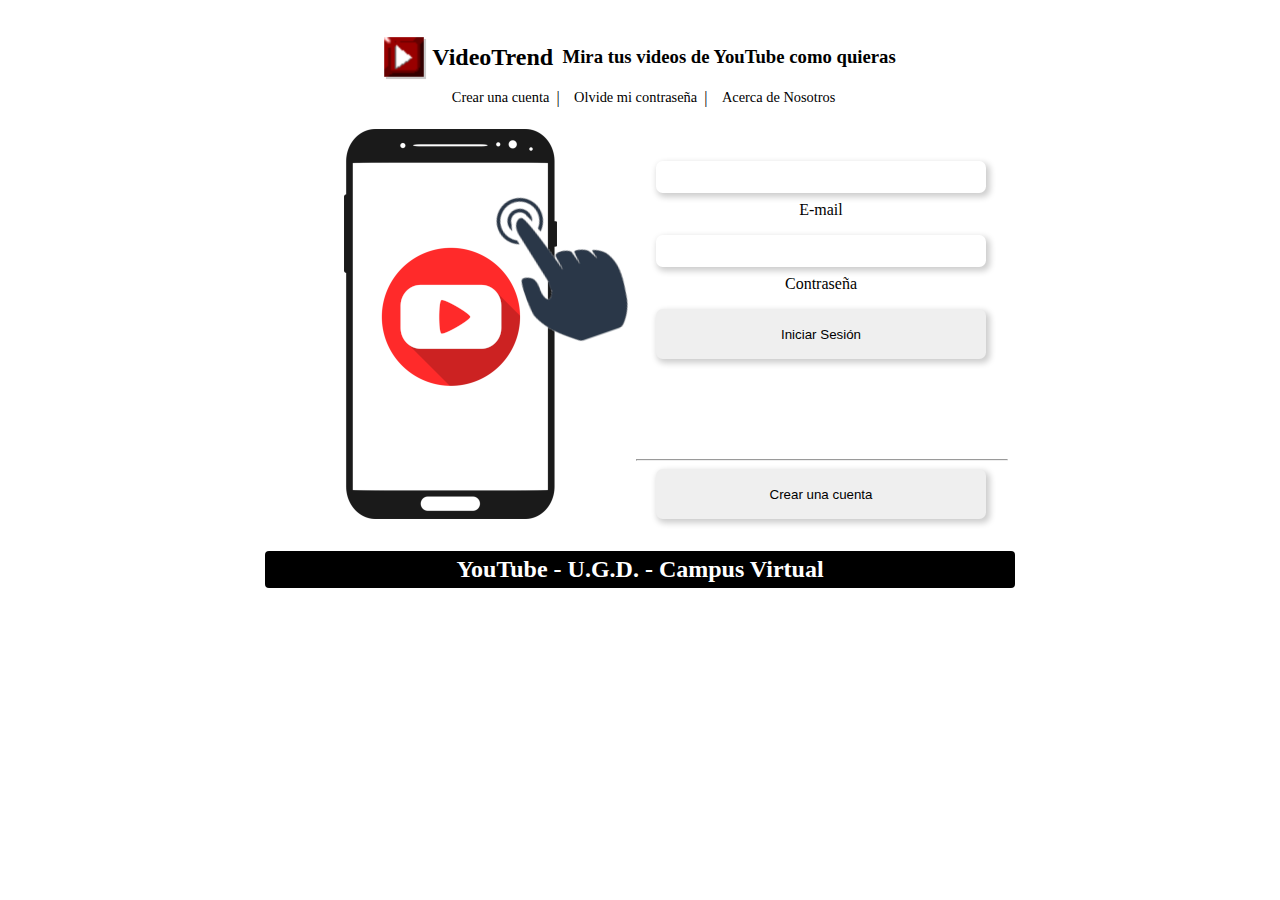
==== index.html @ f2893455 "cambios" ====
<!DOCTYPE html>
<html>
<head>
    <meta charset="utf-8">
	<title>Login - Taller de Aplicaciones Web</title>
    <link rel="icon" href="img/fabicon.ico" type="image/x-icon">
    <link rel="stylesheet" type="text/css" href="css/style.css">
</head>
<body>
   <header>
       <a href="/"><img src="img/VideoTrend.png" alt="VideoTrend">
       <h1>VideoTrend</h1></a>
       <h3>Mira tus videos de YouTube como quieras</h3>
   </header>
   <nav><a href="" target="_blank">Crear una cuenta</a>|
    <a href="" target="_blank">Olvide mi contraseña</a>|
    <a href="" target="_blank">Acerca de Nosotros</a></nav>
   <div class="row login-row">
        <article class="item">
                <form action="" method="post">
                    <div class="form-item">
                        <input id="email" type="email" required>
                        <label for="email">E-mail</label>
                    </div>
                    <div class="form-item">
                        <input id="password" type="password" minlength="8" required>
                        <label for="password" >Contraseña</label>
                    </div>
                    <div class="form-item">
                        <button type="submit">Iniciar Sesión</button>
                    </div>
                </form>
                <div>
                    <hr>
                    <a href="#"><button>Crear una cuenta</button></a>
                </div>
            </article>
        <aside class="item"></aside>
    </div>  
   <footer><h2>YouTube - U.G.D. - Campus Virtual</h2></footer>
</body>
</html>
---- css/style.css ----
body{
    
}
img  {
    width: 100px;
    height: 100px;
    box-shadow: 0.5em 0.5em 0.2em rgb(0, 0, 0, 0.2);
    
}
.item{
    margin-left: 1em;
    padding-bottom: 0;
}

.contenido-img{
    display: flex;
    flex-direction: row;
}
table{
    margin-top: 2em;
}
caption{
    margin-bottom: 0.5em;
}

table, th, td {
    border: 1px solid black;
  }
thead{
    display: table-header-group;
    vertical-align: middle;
    border-color: inherit;
}
header img{
    height: 40px;
    width: 40px;
    margin-right: 0.5em;
    box-shadow: 0.1em 0.1em 0.04em rgb(0, 0, 0, 0.2);
}
header{
    display: flex;
    border-radius: 4px;
    justify-content: center;
    align-items:center;
    height: 50px;
    width: 100%;
    margin-top: 2em;
    margin-bottom: 0;
    
}
header h3{
    margin-left: 0.5em;
}
header a{
    display: flex;
    color: black;
    align-items:center;
    text-decoration: none;
}
header a h1 {
    font-size: 1.5em;
    transition: 500ms;
}
header a:hover{
    transition: 500ms;
    color:rgb(156, 11, 11);
    text-shadow: 00.2em 0.2em 0.2em rgb(0, 0, 0, 0.2);
}
aside{
    
    min-width: 330px;
    max-width: 330px;
    max-height: 390px;
    min-height: 390px;
    background-image:url('../img/smartphone.png');
    background-position: center;
    background-size:contain;
    background-repeat: no-repeat;
    
}
.row{
    margin: 0 auto;
    display: flex;
    flex-flow: row-reverse wrap;    
    justify-content: center;
    max-width: 800px;    
}
@media (max-width: 800px) {
    .row {
        width: ;
        flex-direction:column-reverse;
        align-content: center;
    }
    aside{
        margin-top: 2em;
        margin-bottom: 2em;
    }
    article{
        height: 350px;
    }
  }

.login-row{
    margin-bottom: 2em;
}
.item{
    flex-grow: 4;
}
footer{
    margin: 0 auto;
    max-width: 750px;
    background-color: black;
    color: white;
    align-items: center;
    display: flex;
    justify-content: center;
    border-radius: 4px;
}
footer h2{
    margin: 5px;
}
nav{
   
    margin-top: 0;
    margin-bottom: 1em;
    align-items: center;
    display: flex;
    justify-content: center;
}
nav a {
    margin-left: 0.5em;
    padding: 0.5em;
    font-size: 0.9em;
    text-decoration: none;
    color: black;
    transition: 500ms;
}
nav a:hover{
    font-size: 1.3em;
    text-shadow: 0.1em 0.1em 0.1em rgb(0, 0, 0, 0.2);
    transition: 100ms;
}
header{
    display: flex;
    flex-direction: row;
    
}
form{
    display: flex;
    flex-direction: column;
}
.form-item{
    display: flex;
    flex-direction: column;
}
input{
    height: 30px;
    border: 0;
    box-shadow: 0.2em 0.2em 0.5em 0.05em rgb(0, 0, 0, 0.2);
    border-radius: 0.5em;
}
label{
    margin-bottom: 2em;
    margin: auto;
    margin-top: 0.5em;
    margin-bottom: 1em;
}
button{
    height: 50px;
    width: 100%;
    border: none;
    border-radius: 0.5em;
    box-shadow: 0.2em 0.2em 0.5em 0.05em rgb(0, 0, 0, 0.2);
}
button:hover{
    background-color:darkgray;
}
button:active{
    transform: translate(1px,2px);
}
article{
    padding-top: 2em;
    display: flex;
    justify-content: space-between;
    flex-direction: column;
    max-width: 330px;
}
article hr{
    width: 370px;
    margin-left: -20px;
}
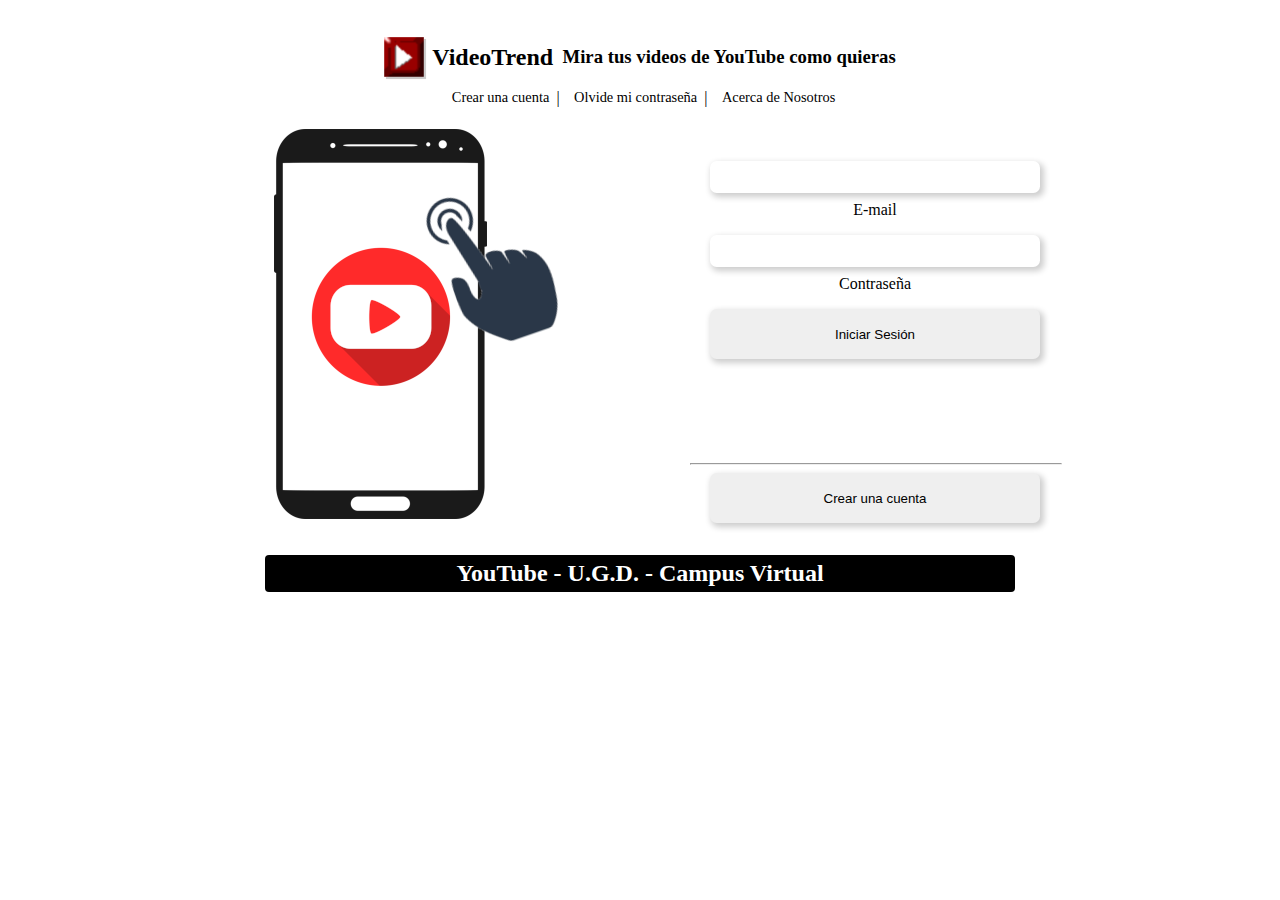
==== commit f157cb19: "css" ====
--- a/index.html
+++ b/index.html
@@ -5,6 +5,7 @@
 	<title>Login - Taller de Aplicaciones Web</title>
     <link rel="icon" href="img/fabicon.ico" type="image/x-icon">
     <link rel="stylesheet" type="text/css" href="css/style.css">
+    <link rel="stylesheet" type="text/css" href="css/login.css"> 
 </head>
 <body>
    <header>
@@ -12,11 +13,13 @@
        <h1>VideoTrend</h1></a>
        <h3>Mira tus videos de YouTube como quieras</h3>
    </header>
-   <nav><a href="" target="_blank">Crear una cuenta</a>|
-    <a href="" target="_blank">Olvide mi contraseña</a>|
-    <a href="" target="_blank">Acerca de Nosotros</a></nav>
+   <nav>
+        <a href="registro.html" target="_blank">Crear una cuenta</a>|
+        <a href="" target="_blank">Olvide mi contraseña</a>|
+        <a href="" target="_blank">Acerca de Nosotros</a>
+    </nav>
    <div class="row login-row">
-        <article class="item">
+        <section class="item">
                 <form action="" method="post">
                     <div class="form-item">
                         <input id="email" type="email" required>
@@ -32,10 +35,12 @@
                 </form>
                 <div>
                     <hr>
-                    <a href="#"><button>Crear una cuenta</button></a>
+                    <a href="registro.html" target="_parent"><button>Crear una cuenta</button></a>
                 </div>
-            </article>
-        <aside class="item"></aside>
+        </section>
+        <aside class="item">
+            <img src="img/smartphone.png" alt="smartphone">
+        </aside>
     </div>  
    <footer><h2>YouTube - U.G.D. - Campus Virtual</h2></footer>
 </body>
--- a/css/style.css
+++ b/css/style.css
@@ -1,36 +1,10 @@
-body{
-    
-}
-img  {
-    width: 100px;
-    height: 100px;
-    box-shadow: 0.5em 0.5em 0.2em rgb(0, 0, 0, 0.2);
-    
-}
-.item{
-    margin-left: 1em;
-    padding-bottom: 0;
-}
 
-.contenido-img{
-    display: flex;
-    flex-direction: row;
-}
-table{
-    margin-top: 2em;
-}
+
 caption{
     margin-bottom: 0.5em;
 }
 
-table, th, td {
-    border: 1px solid black;
-  }
-thead{
-    display: table-header-group;
-    vertical-align: middle;
-    border-color: inherit;
-}
+
 header img{
     height: 40px;
     width: 40px;
@@ -66,17 +40,10 @@
     color:rgb(156, 11, 11);
     text-shadow: 00.2em 0.2em 0.2em rgb(0, 0, 0, 0.2);
 }
-aside{
-    
-    min-width: 330px;
-    max-width: 330px;
-    max-height: 390px;
-    min-height: 390px;
-    background-image:url('../img/smartphone.png');
-    background-position: center;
-    background-size:contain;
-    background-repeat: no-repeat;
-    
+
+aside img{
+    width: 330px;
+    height: 390px;
 }
 .row{
     margin: 0 auto;
@@ -85,24 +52,9 @@
     justify-content: center;
     max-width: 800px;    
 }
-@media (max-width: 800px) {
-    .row {
-        width: ;
-        flex-direction:column-reverse;
-        align-content: center;
-    }
-    aside{
-        margin-top: 2em;
-        margin-bottom: 2em;
-    }
-    article{
-        height: 350px;
-    }
-  }
 
-.login-row{
-    margin-bottom: 2em;
-}
+
+
 .item{
     flex-grow: 4;
 }
@@ -153,7 +105,7 @@
     display: flex;
     flex-direction: column;
 }
-input{
+input, select{
     height: 30px;
     border: 0;
     box-shadow: 0.2em 0.2em 0.5em 0.05em rgb(0, 0, 0, 0.2);
@@ -178,14 +130,37 @@
 button:active{
     transform: translate(1px,2px);
 }
-article{
+section{
     padding-top: 2em;
     display: flex;
     justify-content: space-between;
     flex-direction: column;
     max-width: 330px;
 }
-article hr{
+section hr{
     width: 370px;
     margin-left: -20px;
-}+}
+@media (max-width: 800px) {
+    .row {
+        flex-direction:column-reverse;
+        align-content: center;
+    }
+    aside{
+        margin-top: 2em;
+        margin-bottom: 2em;
+    }
+    section{
+        height: 350px;
+    }
+    section{
+        height: 100%;
+    }
+  }
+ 
+
+
+input:hover,select:hover{
+    border: 2px solid rgb(223, 21, 21);
+    
+}
--- a/css/login.css
+++ b/css/login.css
@@ -0,0 +1,3 @@
+.login-row{
+    margin-bottom: 2em;
+}